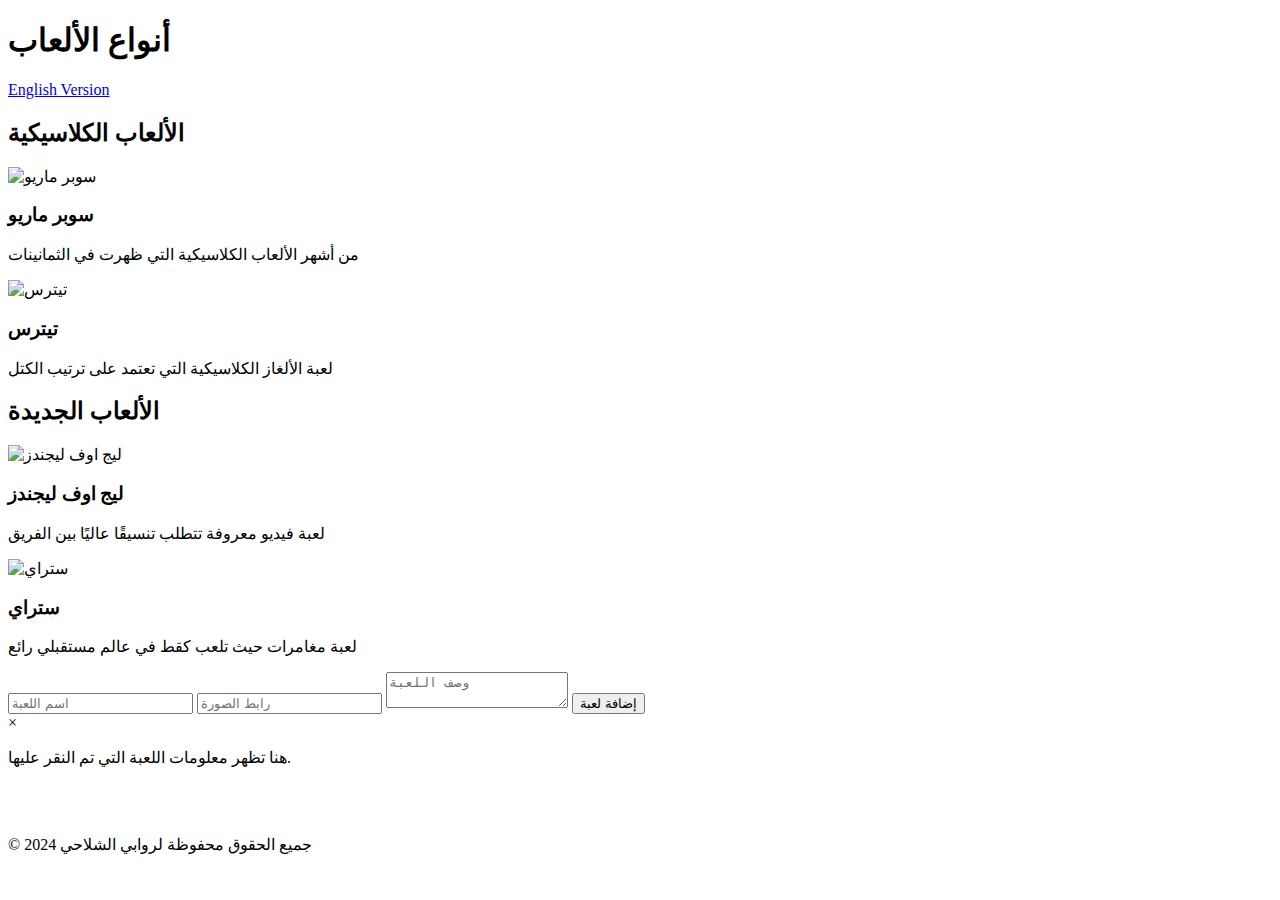
==== arabic.html @ 959d38dc "Update arabic.html" ====
<!DOCTYPE html>
<html lang="ar">
<head>
    <meta charset="UTF-8">
    <meta name="viewport" content="width=device-width, initial-scale=1.0">
    <title>أنواع الألعاب</title>
    <link rel="stylesheet" href="styles.css">
</head>
<body>
    <header>
        <h1>أنواع الألعاب</h1>
        <a href="english.html">English Version</a>
    </header>

    <section class="game-category">
        <h2>
        الألعاب الكلاسيكية
        </h2>
        <div class="game">
            <img src="images/super-mario.jpeg" alt="سوبر ماريو" class="game-image" data-info="سوبر ماريو: لعبة منصات كلاسيكية صدرت لأول مرة في 1985 ">
            <h3>
            سوبر ماريو
            </h3>
            <p>
                من أشهر الألعاب الكلاسيكية التي ظهرت في الثمانينات
            </p>
            <div class="info-box"></div>
        </div>
        <div class="game">
            <img src="images/tetris.jpeg" alt="تيترس" class="game-image" data-info="تيترس: لعبة ألغاز مشهورة تعتمد على ترتيب الكتل">
            <h3>
                تيترس
            </h3>
            <p>
                لعبة الألغاز الكلاسيكية التي تعتمد على ترتيب الكتل
            </p>
        </div>
    </section>

    <section class="game-category">
        <h2>
        الألعاب الجديدة
        </h2>
        <div class="game">
            <img src="images/LOL.jpeg" alt="ليج اوف ليجندز" class="game-image" data-info="ليج اوف ليجندز: لعبة فيديو مشهورة تعتمد على الفرق والتكتيك">
            <h3>
                ليج اوف ليجندز
            </h3>
            <p>
                لعبة فيديو معروفة تتطلب تنسيقًا عاليًا بين الفريق
            </p>
        </div>
        <div class="game">
            <img src="images/stray.jpeg" alt="ستراي" class="game-image" data-info="ستراي: لعبة مغامرات جديدة تركز على استكشاف عالم مدينة مدهشة كقط">
            <h3>
                ستراي
            </h3>
            <p>
                لعبة مغامرات حيث تلعب كقط في عالم مستقبلي رائع
            </p>
        </div>
    </section>
<form id="game-form">
  <input type="text" id="game-name" placeholder="اسم اللعبة" required />
  <input type="text" id="game-image" placeholder="رابط الصورة" required />
  <textarea id="game-description" placeholder="وصف اللعبة" required></textarea>
  <button type="submit">إضافة لعبة</button>
    <div id="games-container"></div>
</form>
    <script src+"script.js"></script>
    <div class="popup" id="popup">
        <div class="popup-content">
            <span class="close">&times;</span>
            <p id="popup-info">هنا تظهر معلومات اللعبة التي تم النقر عليها.</p>
        </div>
    </div>
    <br>
    <br>
    <footer>
        <p>© 2024 جميع الحقوق محفوظة لروابي الشلاحي </p>
    </footer>

    <script src="script.js"></script>
</body>
</html>
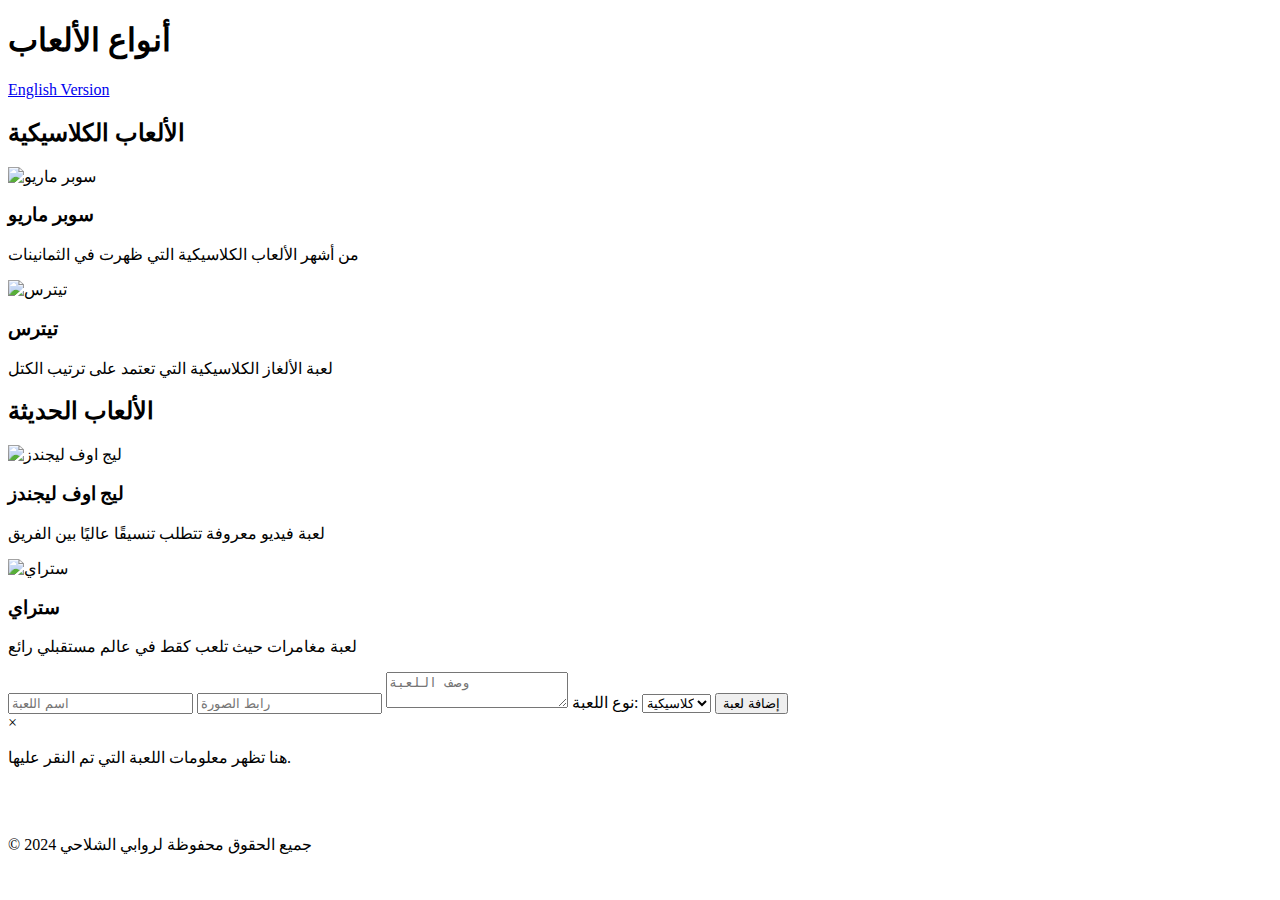
==== commit 291c295c: "Update arabic.html" ====
--- a/arabic.html
+++ b/arabic.html
@@ -39,7 +39,7 @@
 
     <section class="game-category">
         <h2>
-        الألعاب الجديدة
+        الألعاب الحديثة
         </h2>
         <div class="game">
             <img src="images/LOL.jpeg" alt="ليج اوف ليجندز" class="game-image" data-info="ليج اوف ليجندز: لعبة فيديو مشهورة تعتمد على الفرق والتكتيك">
@@ -64,8 +64,14 @@
   <input type="text" id="game-name" placeholder="اسم اللعبة" required />
   <input type="text" id="game-image" placeholder="رابط الصورة" required />
   <textarea id="game-description" placeholder="وصف اللعبة" required></textarea>
+  
+  <label for="game-type">نوع اللعبة:</label>
+  <select id="game-type" required>
+    <option value="classic">كلاسيكية</option>
+    <option value="new">حديثة</option>
+  </select>
+  
   <button type="submit">إضافة لعبة</button>
-    <div id="games-container"></div>
 </form>
     <script src+"script.js"></script>
     <div class="popup" id="popup">
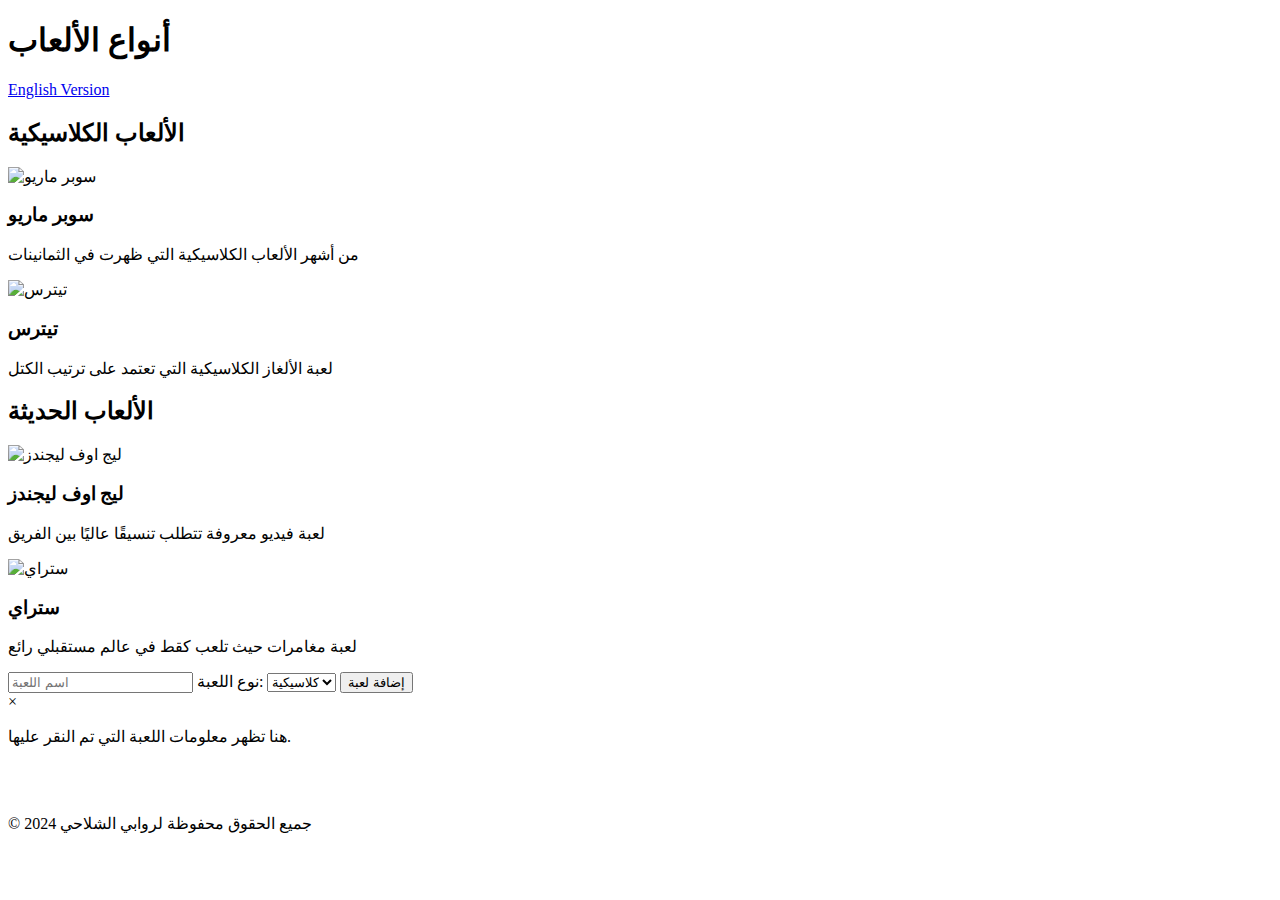
==== commit e2ae8942: "Update arabic.html" ====
--- a/arabic.html
+++ b/arabic.html
@@ -62,8 +62,6 @@
     </section>
 <form id="game-form">
   <input type="text" id="game-name" placeholder="اسم اللعبة" required />
-  <input type="text" id="game-image" placeholder="رابط الصورة" required />
-  <textarea id="game-description" placeholder="وصف اللعبة" required></textarea>
   
   <label for="game-type">نوع اللعبة:</label>
   <select id="game-type" required>
@@ -73,6 +71,8 @@
   
   <button type="submit">إضافة لعبة</button>
 </form>
+    <div id="classic-games"></div>
+    <div id="new-games></div>
     <script src+"script.js"></script>
     <div class="popup" id="popup">
         <div class="popup-content">
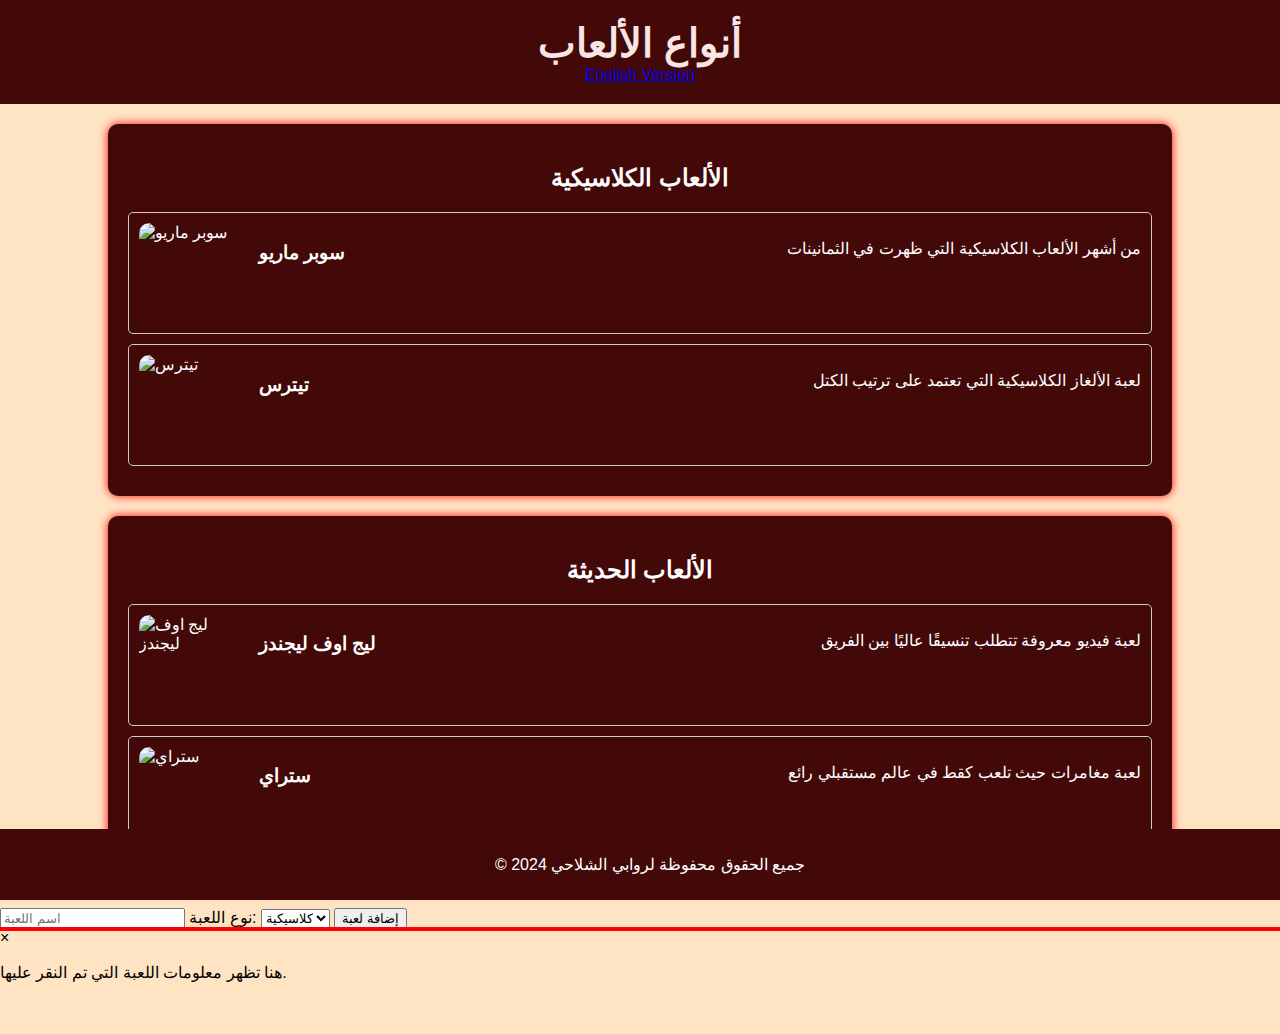
==== commit aba78cf1: "Update arabic.html" ====
--- a/arabic.html
+++ b/arabic.html
@@ -72,8 +72,8 @@
   <button type="submit">إضافة لعبة</button>
 </form>
     <div id="classic-games"></div>
-    <div id="new-games></div>
-    <script src+"script.js"></script>
+    <div id="new-games"></div>
+    <script src="script.js"></script>
     <div class="popup" id="popup">
         <div class="popup-content">
             <span class="close">&times;</span>
--- a/styles.css
+++ b/styles.css
@@ -0,0 +1,95 @@
+/* تنسيق الصفحة الرئيسية */
+body {
+    font-family: 'Arial', sans-serif;
+    background-color: bisque;
+    margin: 0;
+    padding: 0;
+}
+
+header {
+    background-color: #430808;
+    color: #f8e5e5;
+    padding: 20px;
+    text-align: center;
+}
+
+h1 {
+    margin: 0;
+    font-size: 2.5rem;
+}
+
+section.game-category {
+    padding: 20px;
+    margin: 20px auto;
+    width: 80%;
+    color: #ffff;
+    background-color: #430808;
+    border-radius: 10px;
+    box-shadow: 0 0 10px rgb(255, 0, 0);
+}
+
+h2 {
+    color: #ffff;
+    text-align: center;
+}
+
+.game {
+    display: flex;
+    visibility: 
+    align-items: center;
+    justify-content: space-between;
+    margin: 10px 0;
+    border: 1px solid #ccc;
+    padding: 10px;
+    border-radius: 5px;
+}
+
+.game img {
+    width: 100px;
+    height: 100px;
+    object-fit: cover;
+    border-radius: 10px;
+}
+#classic-games, #new-games {
+  background-color: yellow;
+}
+
+#classic-games, #new-games div {
+  outline: 2px solid red;
+}
+
+#classic-games div, #new-games div {
+  border: 2px solid blue;
+}
+
+.game-image {
+    width: 100%;
+    height: auto;
+}
+
+.delete-btn {
+    background-color: red;
+    color: white;
+    border: none;
+    padding: 5px 10px;
+    cursor: pointer;
+}
+
+.game h3 {
+    flex-grow: 1;
+    margin-left: 20px;
+}
+
+.game p {
+    max-width: 400px;
+}
+
+footer {
+    background-color: #430808;
+    color: white;
+    text-align: center;
+    padding: 10px;
+    position: fixed;
+    bottom: 0;
+    width: 100%;
+}
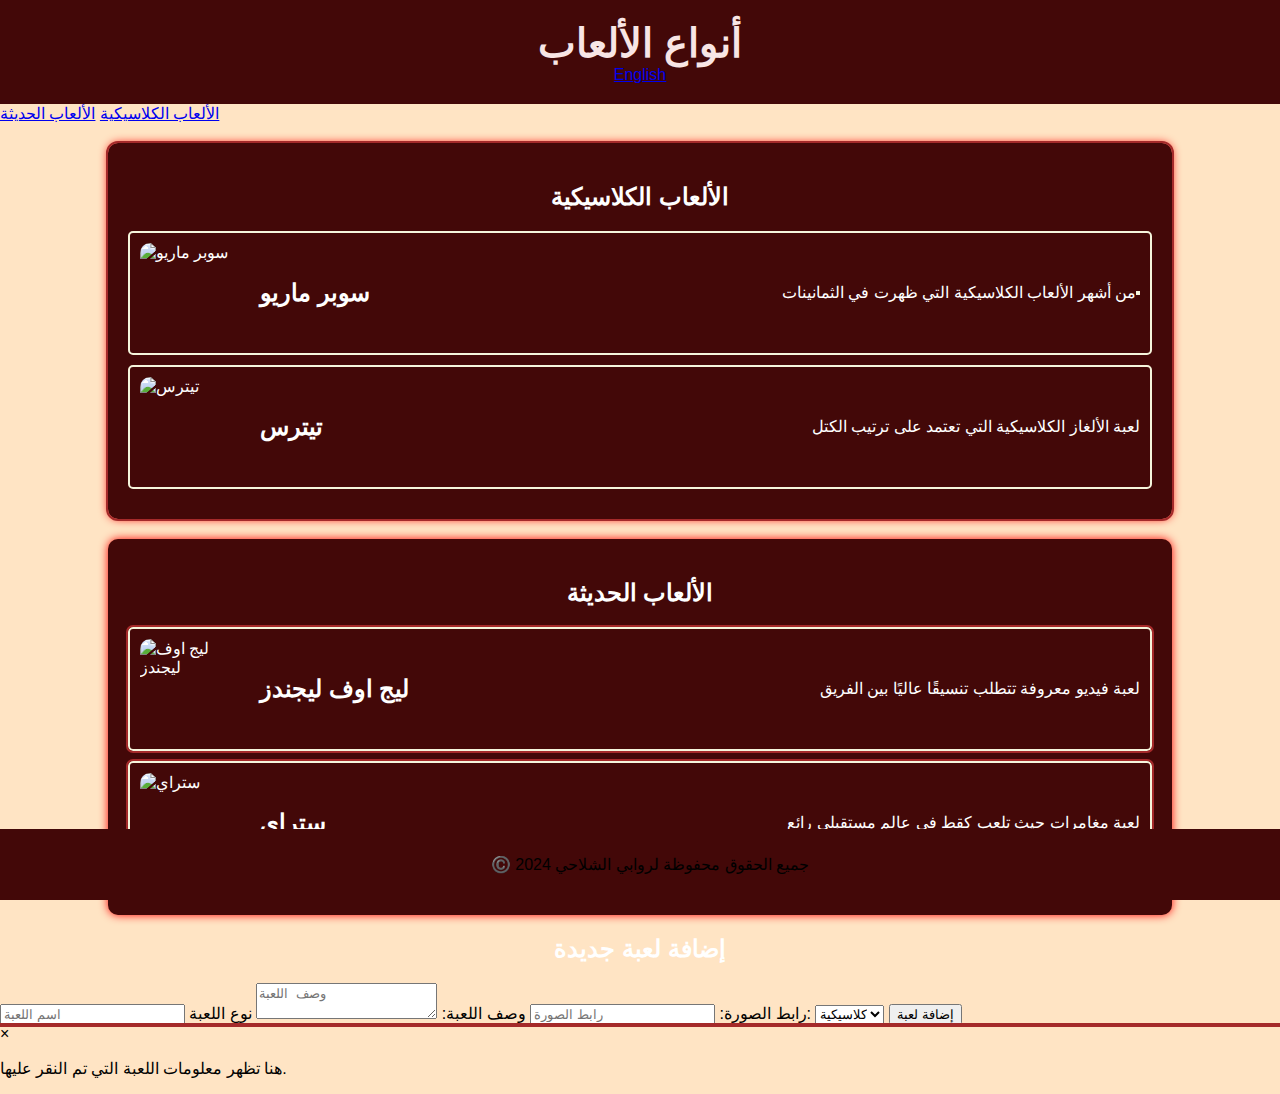
==== commit e100d316: "Update arabic.html" ====
--- a/arabic.html
+++ b/arabic.html
@@ -9,81 +9,72 @@
 <body>
     <header>
         <h1>أنواع الألعاب</h1>
-        <a href="english.html">English Version</a>
+        <a href="english.html">English</a>
     </header>
 
-    <section class="game-category">
-        <h2>
-        الألعاب الكلاسيكية
-        </h2>
+    <nav>
+        <a href="#classic-games">الألعاب الكلاسيكية</a>
+        <a href="#new-games">الألعاب الحديثة</a>
+    </nav>
+
+    <section class="game-category" id="classic-games">
+        <h2>الألعاب الكلاسيكية</h2>
         <div class="game">
-            <img src="images/super-mario.jpeg" alt="سوبر ماريو" class="game-image" data-info="سوبر ماريو: لعبة منصات كلاسيكية صدرت لأول مرة في 1985 ">
-            <h3>
-            سوبر ماريو
-            </h3>
-            <p>
-                من أشهر الألعاب الكلاسيكية التي ظهرت في الثمانينات
-            </p>
+            <img src="images/super-mario.jpeg" alt="سوبر ماريو" class="game-image" data-info="سوبر ماريو: لعبة منصات كلاسيكية صدرت لأول مرة في 1985">
+            <h3>سوبر ماريو</h3>
+            <p>من أشهر الألعاب الكلاسيكية التي ظهرت في الثمانينات</p>
             <div class="info-box"></div>
         </div>
         <div class="game">
             <img src="images/tetris.jpeg" alt="تيترس" class="game-image" data-info="تيترس: لعبة ألغاز مشهورة تعتمد على ترتيب الكتل">
-            <h3>
-                تيترس
-            </h3>
-            <p>
-                لعبة الألغاز الكلاسيكية التي تعتمد على ترتيب الكتل
-            </p>
+            <h3>تيترس</h3>
+            <p>لعبة الألغاز الكلاسيكية التي تعتمد على ترتيب الكتل</p>
         </div>
     </section>
 
-    <section class="game-category">
-        <h2>
-        الألعاب الحديثة
-        </h2>
+    <section class="game-category" id="new-games">
+        <h2>الألعاب الحديثة</h2>
         <div class="game">
             <img src="images/LOL.jpeg" alt="ليج اوف ليجندز" class="game-image" data-info="ليج اوف ليجندز: لعبة فيديو مشهورة تعتمد على الفرق والتكتيك">
-            <h3>
-                ليج اوف ليجندز
-            </h3>
-            <p>
-                لعبة فيديو معروفة تتطلب تنسيقًا عاليًا بين الفريق
-            </p>
+            <h3>ليج اوف ليجندز</h3>
+            <p>لعبة فيديو معروفة تتطلب تنسيقًا عاليًا بين الفريق</p>
         </div>
         <div class="game">
             <img src="images/stray.jpeg" alt="ستراي" class="game-image" data-info="ستراي: لعبة مغامرات جديدة تركز على استكشاف عالم مدينة مدهشة كقط">
-            <h3>
-                ستراي
-            </h3>
-            <p>
-                لعبة مغامرات حيث تلعب كقط في عالم مستقبلي رائع
-            </p>
+            <h3>ستراي</h3>
+            <p>لعبة مغامرات حيث تلعب كقط في عالم مستقبلي رائع</p>
         </div>
     </section>
-<form id="game-form">
-  <input type="text" id="game-name" placeholder="اسم اللعبة" required />
-  
-  <label for="game-type">نوع اللعبة:</label>
-  <select id="game-type" required>
-    <option value="classic">كلاسيكية</option>
-    <option value="new">حديثة</option>
-  </select>
-  
-  <button type="submit">إضافة لعبة</button>
-</form>
+
+    <section>
+        <h2>إضافة لعبة جديدة</h2>
+        <form id="game-form">
+            <input type="text" id="game-name" placeholder="اسم اللعبة" required />
+            <label for="game-image">رابط الصورة:</label>
+            <input type="text" id="game-image" placeholder="رابط الصورة" required />
+            <label for="game-description">وصف اللعبة:</label>
+            <textarea id="game-description" placeholder="وصف اللعبة" required></textarea>
+            <label for="game-category">نوع اللعبة:</label>
+            <select id="game-category" required>
+                <option value="classic">كلاسيكية</option>
+                <option value="new">حديثة</option>
+            </select>
+            <button type="submit">إضافة لعبة</button>
+        </form>
+    </section>
+
     <div id="classic-games"></div>
     <div id="new-games"></div>
-    <script src="script.js"></script>
+
     <div class="popup" id="popup">
         <div class="popup-content">
             <span class="close">&times;</span>
             <p id="popup-info">هنا تظهر معلومات اللعبة التي تم النقر عليها.</p>
         </div>
     </div>
-    <br>
-    <br>
+    
     <footer>
-        <p>© 2024 جميع الحقوق محفوظة لروابي الشلاحي </p>
+        <p>©️ 2024 جميع الحقوق محفوظة لروابي الشلاحي</p>
     </footer>
 
     <script src="script.js"></script>
--- a/styles.css
+++ b/styles.css
@@ -35,7 +35,6 @@
 
 .game {
     display: flex;
-    visibility: 
     align-items: center;
     justify-content: space-between;
     margin: 10px 0;
@@ -49,17 +48,19 @@
     height: 100px;
     object-fit: cover;
     border-radius: 10px;
+    transition: transform 0.3s; /* تأثير التحول */
 }
-#classic-games, #new-games {
-  background-color: yellow;
+
+.game img:hover {
+    transform: scale(1.1); /* تكبير الصورة عند التمرير عليها */
 }
 
 #classic-games, #new-games div {
-  outline: 2px solid red;
+    outline: 2px solid brown;
 }
 
 #classic-games div, #new-games div {
-  border: 2px solid blue;
+    border: 2px solid beige;
 }
 
 .game-image {
@@ -75,9 +76,14 @@
     cursor: pointer;
 }
 
+.delete-btn:hover {
+    background-color: darkred; /* لون الزر عند تمرير الماوس */
+}
+
 .game h3 {
     flex-grow: 1;
     margin-left: 20px;
+    font-size: 1.5rem; /* حجم أكبر ليكون أكثر وضوحًا */
 }
 
 .game p {
@@ -86,7 +92,7 @@
 
 footer {
     background-color: #430808;
-    color: white;
+    color: dark red;
     text-align: center;
     padding: 10px;
     position: fixed;
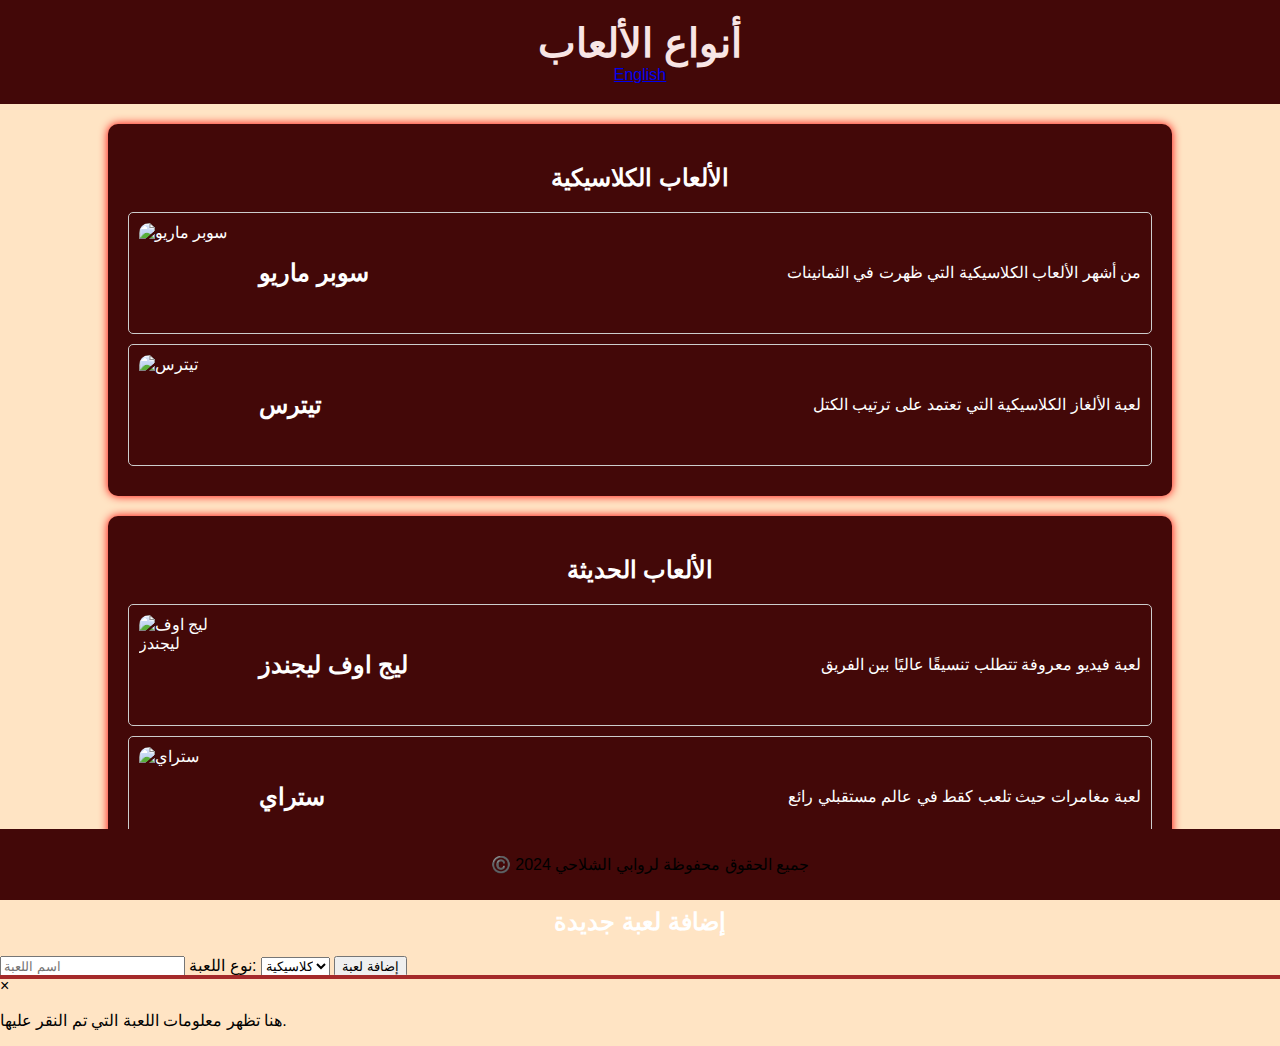
==== commit c3da649c: "Update arabic.html" ====
--- a/arabic.html
+++ b/arabic.html
@@ -12,12 +12,7 @@
         <a href="english.html">English</a>
     </header>
 
-    <nav>
-        <a href="#classic-games">الألعاب الكلاسيكية</a>
-        <a href="#new-games">الألعاب الحديثة</a>
-    </nav>
-
-    <section class="game-category" id="classic-games">
+    <section class="game-category">
         <h2>الألعاب الكلاسيكية</h2>
         <div class="game">
             <img src="images/super-mario.jpeg" alt="سوبر ماريو" class="game-image" data-info="سوبر ماريو: لعبة منصات كلاسيكية صدرت لأول مرة في 1985">
@@ -32,7 +27,7 @@
         </div>
     </section>
 
-    <section class="game-category" id="new-games">
+    <section class="game-category">
         <h2>الألعاب الحديثة</h2>
         <div class="game">
             <img src="images/LOL.jpeg" alt="ليج اوف ليجندز" class="game-image" data-info="ليج اوف ليجندز: لعبة فيديو مشهورة تعتمد على الفرق والتكتيك">
@@ -50,15 +45,12 @@
         <h2>إضافة لعبة جديدة</h2>
         <form id="game-form">
             <input type="text" id="game-name" placeholder="اسم اللعبة" required />
-            <label for="game-image">رابط الصورة:</label>
-            <input type="text" id="game-image" placeholder="رابط الصورة" required />
-            <label for="game-description">وصف اللعبة:</label>
-            <textarea id="game-description" placeholder="وصف اللعبة" required></textarea>
-            <label for="game-category">نوع اللعبة:</label>
+            <label for="game-type">نوع اللعبة:</label>
             <select id="game-category" required>
-                <option value="classic">كلاسيكية</option>
-                <option value="new">حديثة</option>
+                <option value="Classic">كلاسيكية</option>
+                <option value="New">حديثة</option>
             </select>
+            
             <button type="submit">إضافة لعبة</button>
         </form>
     </section>
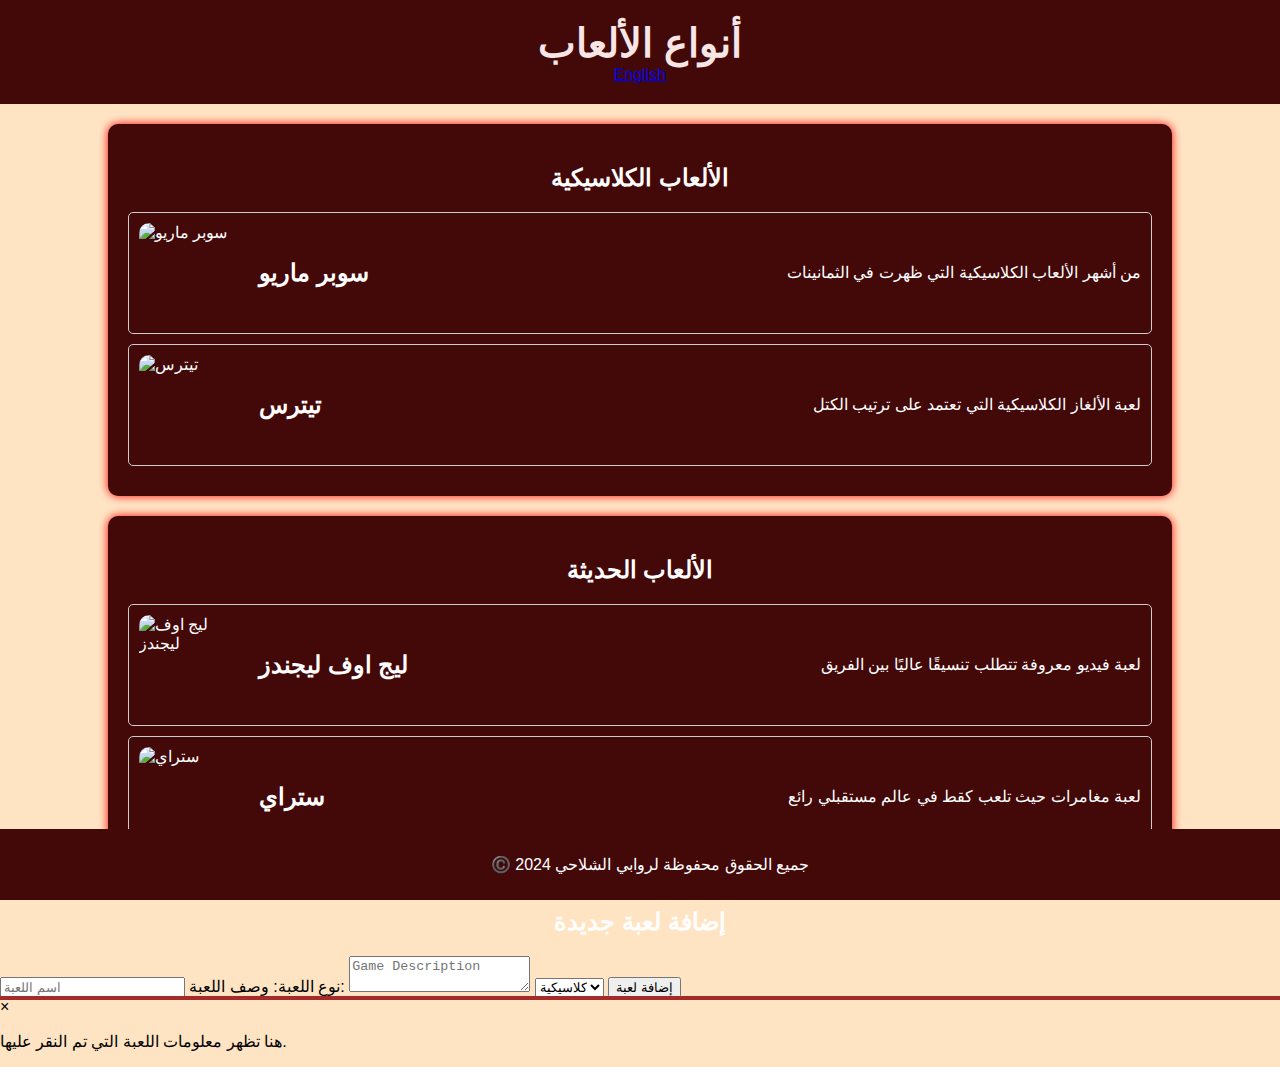
==== commit 9d59262d: "Update arabic.html" ====
--- a/arabic.html
+++ b/arabic.html
@@ -46,6 +46,8 @@
         <form id="game-form">
             <input type="text" id="game-name" placeholder="اسم اللعبة" required />
             <label for="game-type">نوع اللعبة:</label>
+            <label for="game-description"> وصف اللعبة:</label>
+            <textarea id="game-description" placeholder="Game Description" required></textarea>
             <select id="game-category" required>
                 <option value="Classic">كلاسيكية</option>
                 <option value="New">حديثة</option>
--- a/styles.css
+++ b/styles.css
@@ -92,7 +92,7 @@
 
 footer {
     background-color: #430808;
-    color: dark red;
+    color: white;
     text-align: center;
     padding: 10px;
     position: fixed;
